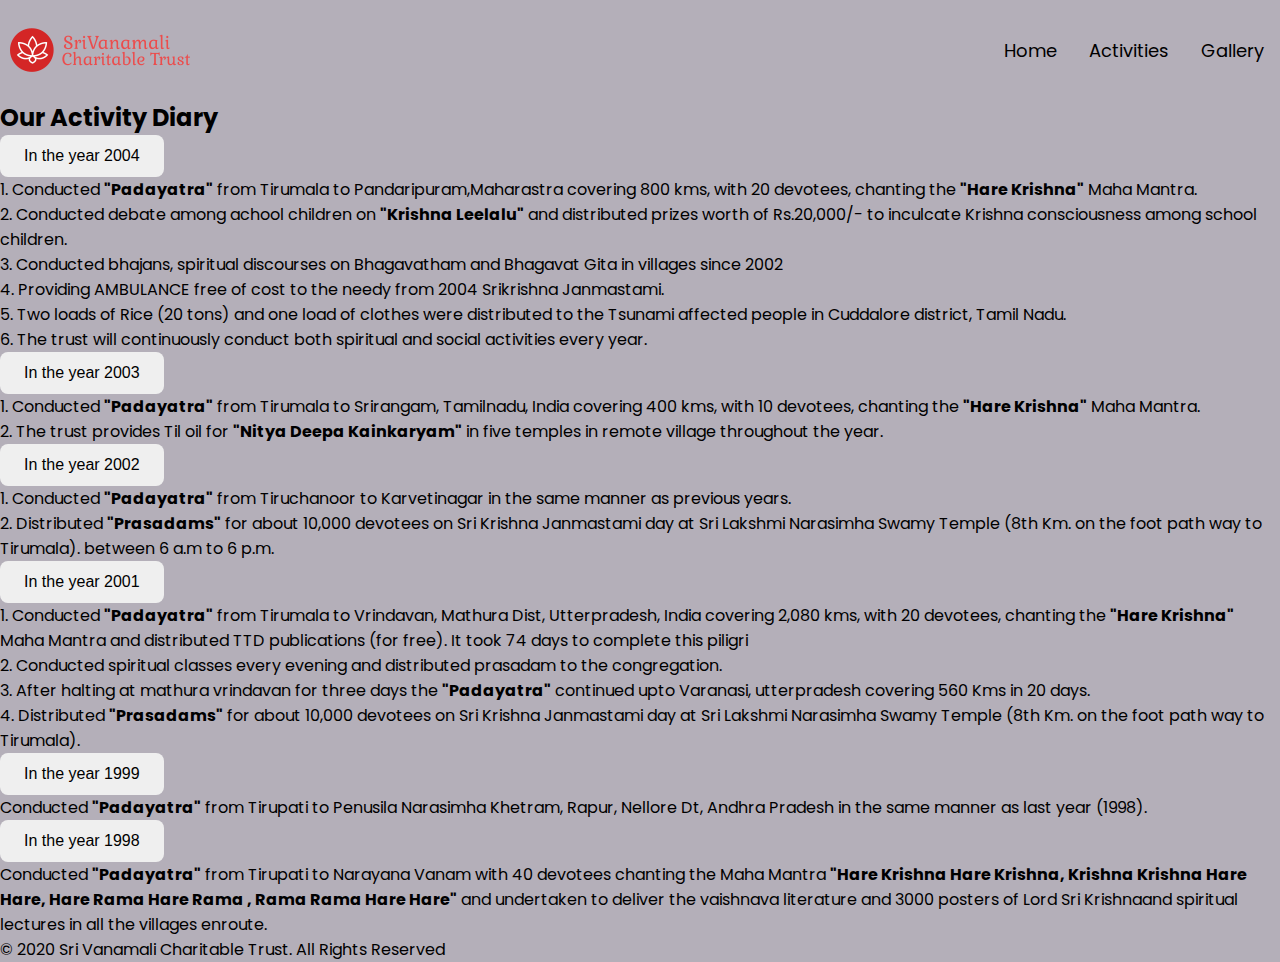
==== activities.html @ f461486f "initial commit" ====
<!doctype html>
<html lang="en">
  <head>
    <!-- Required meta tags -->
    <meta charset="utf-8">
    <meta name="viewport" content="width=device-width, initial-scale=1, shrink-to-fit=no">

    <!-- Bootstrap CSS -->
    <link rel="stylesheet" href="https://stackpath.bootstrapcdn.com/bootstrap/4.5.0/css/bootstrap.min.css" integrity="sha384-9aIt2nRpC12Uk9gS9baDl411NQApFmC26EwAOH8WgZl5MYYxFfc+NcPb1dKGj7Sk" crossorigin="anonymous">
    <link rel="stylesheet" href="style.css">
    <link href="https://fonts.googleapis.com/css2?family=Poppins:ital@1&display=swap" rel="stylesheet">
    <link rel="stylesheet" href="activities.css">
    <title>SriVanamali</title>
  </head>
  <body class="container full-height-grow" >
    <header class="main-header">
        <a href="/" class="web_logo">
            <img src="logo.png" alt="logo">
        </a>
        <nav class="main-nav">
            <ul>
                <li><a href="index.html">Home</a></li>
                <li><a href="activities.html">Activities</a></li>
                <li><a href="images.html">Gallery</a></li>
            </ul>
        </nav>
    </header>

      <!--Collapse-->
      <h2 class="text-center">Our Activity Diary</h2>

      <div class="accordion" id="accordionExample">
        <div class="card">
          <div class="card-header" id="headingOne">
            <h2 class="mb-0">
              <button class="btn btn-link btn-block text-left" type="button" data-toggle="collapse" data-target="#collapseOne" aria-expanded="true" aria-controls="collapseOne">
                In the year 2004
              </button>
            </h2>
          </div>
      
          <div id="collapseOne" class="collapse show" aria-labelledby="headingOne" data-parent="#accordionExample">
            <div class="card-body">
                <p>1. Conducted <strong>"Padayatra"</strong>  from Tirumala to Pandaripuram,Maharastra covering 800 kms, with 20 devotees,  chanting the <strong>"Hare Krishna"</strong>  Maha Mantra.</p>
                <p>2. Conducted debate among achool children on <strong>"Krishna Leelalu"</strong>  and distributed prizes worth of Rs.20,000/- to inculcate Krishna consciousness among school children.</p>
               <p> 3. Conducted bhajans, spiritual discourses on Bhagavatham and Bhagavat Gita in villages since 2002</p>
                <p>4. Providing AMBULANCE free of cost to the needy from 2004 Srikrishna Janmastami.</p>
               <p> 5. Two loads of Rice (20 tons) and one load of clothes were distributed to the Tsunami affected people in Cuddalore district, Tamil Nadu.</p>
               <p> 6. The trust will continuously conduct both spiritual and social activities every year.</p>
            </div>
          </div>
        </div>
        <div class="card">
          <div class="card-header" id="headingTwo">
            <h2 class="mb-0">
              <button class="btn btn-link btn-block text-left collapsed" type="button" data-toggle="collapse" data-target="#collapseTwo" aria-expanded="false" aria-controls="collapseTwo">
                In the year 2003
              </button>
            </h2>
          </div>
          <div id="collapseTwo" class="collapse" aria-labelledby="headingTwo" data-parent="#accordionExample">
            <div class="card-body">
                <p>1. Conducted <strong>"Padayatra"</strong> from Tirumala to Srirangam, Tamilnadu, India covering 400 kms, with 10 devotees,  chanting the <strong>"Hare Krishna"</strong> Maha Mantra.</p>
                <p>2. The trust provides Til oil for <strong>"Nitya Deepa Kainkaryam"</strong> in five temples in remote village throughout the year.</p>
            </div>
          </div>
        </div>
        <div class="card">
          <div class="card-header" id="headingThree">
            <h2 class="mb-0">
              <button class="btn btn-link btn-block text-left collapsed" type="button" data-toggle="collapse" data-target="#collapseThree" aria-expanded="false" aria-controls="collapseThree">
                In the year 2002
              </button>
            </h2>
          </div>
          <div id="collapseThree" class="collapse" aria-labelledby="headingThree" data-parent="#accordionExample">
            <div class="card-body">
                <p>1. Conducted <strong>"Padayatra"</strong>  from Tiruchanoor to Karvetinagar in the same manner as previous years.</p>
                <p>2. Distributed <strong>"Prasadams"</strong>  for about 10,000 devotees on Sri Krishna Janmastami day at Sri Lakshmi Narasimha Swamy Temple (8th Km. on the foot path way to Tirumala). between 6 a.m to 6 p.m.</p>
                
            </div>
          </div>
        </div>
        <div class="card">
            <div class="card-header" id="headingFour">
              <h2 class="mb-0">
                <button class="btn btn-link btn-block text-left collapsed" type="button" data-toggle="collapse" data-target="#collapseFour" aria-expanded="false" aria-controls="collapseFour">
                  In the year 2001
                </button>
              </h2>
            </div>
            <div id="collapseFour" class="collapse" aria-labelledby="headingFour" data-parent="#accordionExample">
              <div class="card-body">
                <p>1. Conducted <strong>"Padayatra"</strong>  from Tirumala to Vrindavan, Mathura Dist, Utterpradesh, India covering 2,080 kms, with 20 devotees,  chanting the <strong>"Hare Krishna"</strong> Maha Mantra and distributed TTD publications (for free). It took 74 days to complete this piligri</p>
              <p>2. Conducted spiritual classes every evening and distributed prasadam to the congregation.</p>
              <p>3. After halting at mathura vrindavan for three days the <strong>"Padayatra"</strong>  continued upto Varanasi, utterpradesh covering 560 Kms in 20 days.</p>
              <p>4. Distributed <strong>"Prasadams"</strong>  for about 10,000 devotees on Sri Krishna Janmastami day at Sri Lakshmi Narasimha Swamy Temple (8th Km. on the foot path way to Tirumala).</p>
            </div>
            </div>
          </div>
          <div class="card">
            <div class="card-header" id="headingFive">
              <h2 class="mb-0">
                <button class="btn btn-link btn-block text-left collapsed" type="button" data-toggle="collapse" data-target="#collapseFive" aria-expanded="false" aria-controls="collapseFive">
                  In the year 1999
                </button>
              </h2>
            </div>
            <div id="collapseFive" class="collapse" aria-labelledby="headingFive" data-parent="#accordionExample">
              <div class="card-body">
                Conducted <strong>"Padayatra"</strong> from Tirupati to Penusila Narasimha Khetram, Rapur, Nellore Dt, Andhra Pradesh in the same manner as last year (1998).
              </div>
            </div>
          </div>
          <div class="card">
            <div class="card-header" id="headingSix">
              <h2 class="mb-0">
                <button class="btn btn-link btn-block text-left collapsed" type="button" data-toggle="collapse" data-target="#collapseSix" aria-expanded="false" aria-controls="collapseSix">
                  In the year 1998
                </button>
              </h2>
            </div>
            <div id="collapseSix" class="collapse" aria-labelledby="headingSix" data-parent="#accordionExample">
              <div class="card-body">
                 Conducted <strong>"Padayatra"</strong> from Tirupati to Narayana Vanam with 40 devotees chanting the Maha Mantra <strong>"Hare Krishna Hare Krishna, Krishna Krishna Hare Hare, Hare Rama Hare Rama , Rama Rama Hare Hare"</strong> and undertaken to deliver the vaishnava literature and 3000 posters of Lord Sri Krishnaand spiritual lectures in all the villages enroute.
              </div>
            </div>
          </div>
      </div>
      </div>
      <div class="home-page-circle-1"></div>
  <div class="home-page-circle-2"></div>
  <div class="home-page-circle-3"></div>
  <footer class="footer"> 
    <p class="text-center"> © 2020 Sri Vanamali Charitable Trust. All Rights Reserved</p>
  </footer>
  
    <!-- Optional JavaScript -->
    <!-- jQuery first, then Popper.js, then Bootstrap JS -->
    <script src="https://code.jquery.com/jquery-3.5.1.slim.min.js" integrity="sha384-DfXdz2htPH0lsSSs5nCTpuj/zy4C+OGpamoFVy38MVBnE+IbbVYUew+OrCXaRkfj" crossorigin="anonymous"></script>
    <script src="https://cdn.jsdelivr.net/npm/popper.js@1.16.0/dist/umd/popper.min.js" integrity="sha384-Q6E9RHvbIyZFJoft+2mJbHaEWldlvI9IOYy5n3zV9zzTtmI3UksdQRVvoxMfooAo" crossorigin="anonymous"></script>
    <script src="https://stackpath.bootstrapcdn.com/bootstrap/4.5.0/js/bootstrap.min.js" integrity="sha384-OgVRvuATP1z7JjHLkuOU7Xw704+h835Lr+6QL9UvYjZE3Ipu6Tp75j7Bh/kR0JKI" crossorigin="anonymous"></script>
  </body>
</html>
---- style.css ----
@import url('https://fonts.googleapis.com/css2?family=Poppins:ital@1&display=swap');

*{
    padding:0;
    margin:0;
}

.title{
  margin: 95px 20px 15px;
}
.image{
  flex-grow: 1;
  max-height: 70vh;
  max-width: 30vw;
  background-size: contain;
  background-repeat: no-repeat;
  background-position: bottom left;
}
/* rgb(180, 175, 185); */
body {
  background-color: rgb(180, 175, 185);;
  font-family: 'Poppins', sans-serif;
}
.main-header{
  display: flex;
  justify-content: space-between;
  align-items: center;
}
.main-header{
  height:100px;
}


.web_logo {
  display:flex;
  align-items: center;
  color:inherit;
  text-decoration: none;
}

.main-nav ul {
  display: flex;
  padding:0;
  margin:0;
  list-style: none;
}
.main-nav a{
  color: inherit;
  text-decoration: none;
  padding: 1rem;
  font-size: 18px;
}
.main-nav a:hover{
  color:whitesmoke;
}
.btn{
  margin-top: -15px;
  padding: .75rem 1.5rem;
  border-radius: .5rem;
  text-decoration: none;
  font-size: 1rem;
  outline: none;
  border:none;
  cursor: pointer;
}

.btn:hover{
  background-color: #2180d8;
}

.btn:focus {
  background-color:#2796ff ;
}

/*
.page-footer{
  padding:10px 10px 0px 10px;
  bottom:0;
  width:100%;
  height: 40px;
  background-color: grey;
}
@media (max-height:800px){
  footer{position:static;}
}
*/

.aud{
  display: block;
  position: absolute;
  top:250px;
  left:40px;
  padding-left: 900px; 
}
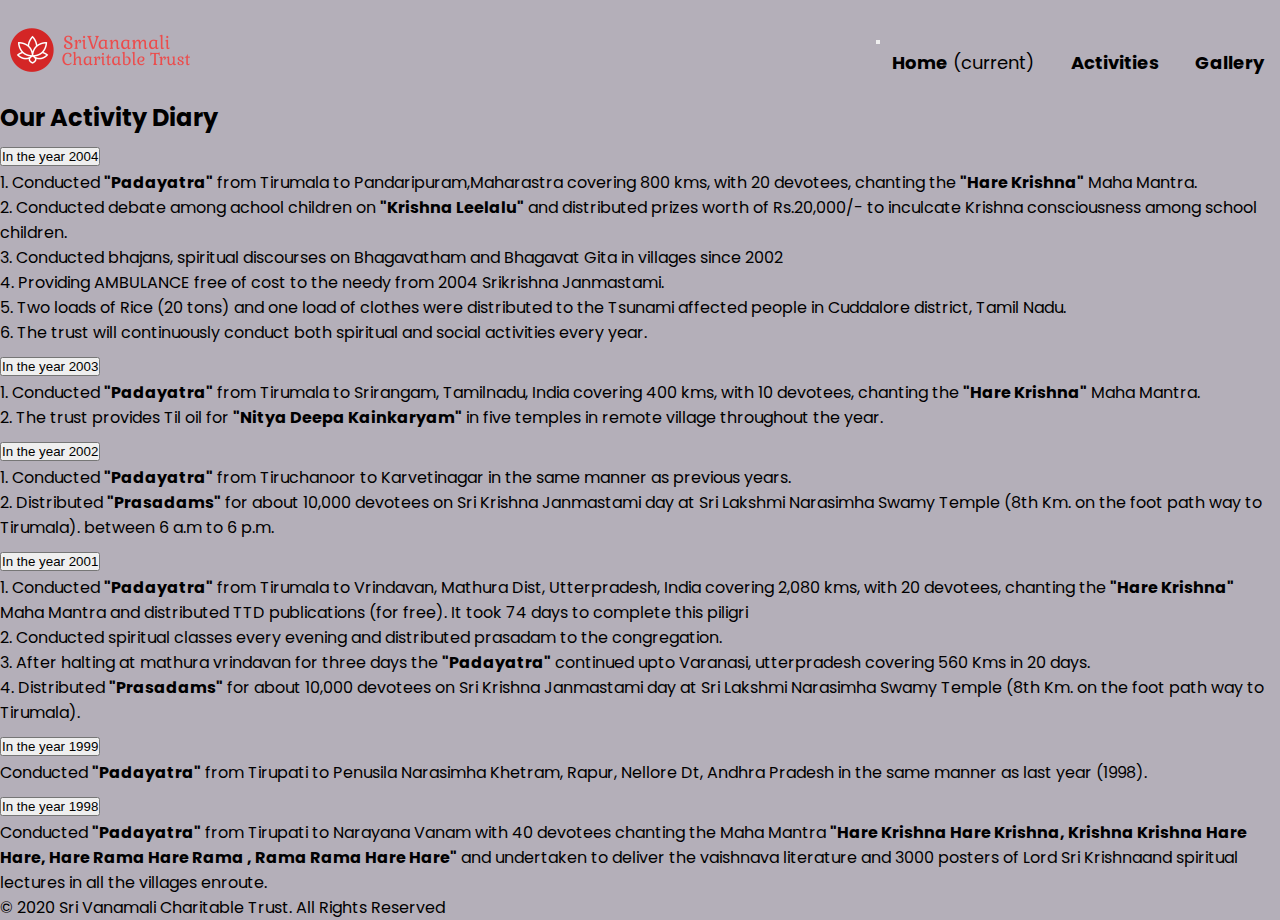
==== commit a6d3c684: "change nav bar" ====
--- a/activities.html
+++ b/activities.html
@@ -17,14 +17,20 @@
         <a href="/" class="web_logo">
             <img src="logo.png" alt="logo">
         </a>
-        <nav class="main-nav">
-            <ul>
-                <li><a href="index.html">Home</a></li>
-                <li><a href="activities.html">Activities</a></li>
-                <li><a href="images.html">Gallery</a></li>
-            </ul>
+        <nav class="navbar navbar-expand-lg navbar-light bg-#black">
+        
+          <button class="navbar-toggler" type="button" data-toggle="collapse" data-target="#navbarNavAltMarkup" aria-controls="navbarNavAltMarkup" aria-expanded="false" aria-label="Toggle navigation">
+            <span class="navbar-toggler-icon"></span>
+          </button>
+          <div class="collapse navbar-collapse" id="navbarNavAltMarkup">
+            <div class="navbar-nav">
+              <a class="nav-item nav-link active" href="index.html"><strong>Home</strong> <span class="sr-only">(current)</span></a>
+              <a class="nav-item nav-link" href="activities.html"><strong>Activities</strong></a>
+              <a class="nav-item nav-link" href="images.html"><strong>Gallery</strong></a>
+            </div>
+          </div>
         </nav>
-    </header>
+        </header>
 
       <!--Collapse-->
       <h2 class="text-center">Our Activity Diary</h2>
--- a/style.css
+++ b/style.css
@@ -38,20 +38,25 @@
   text-decoration: none;
 }
 
-.main-nav ul {
-  display: flex;
-  padding:0;
-  margin:0;
-  list-style: none;
-}
-.main-nav a{
+.navbar-nav a{
   color: inherit;
   text-decoration: none;
   padding: 1rem;
   font-size: 18px;
 }
-.main-nav a:hover{
-  color:whitesmoke;
+.navbar-nav a:hover{
+  color:white;
+}
+.modal-footer button{
+  margin-top: -8px;
+  padding: .5rem 0.5rem;
+  border-radius: .5rem;
+  outline:none;
+  border:none;
+  text-decoration:none;
+
+}
+
 }
 .btn{
   margin-top: -15px;
